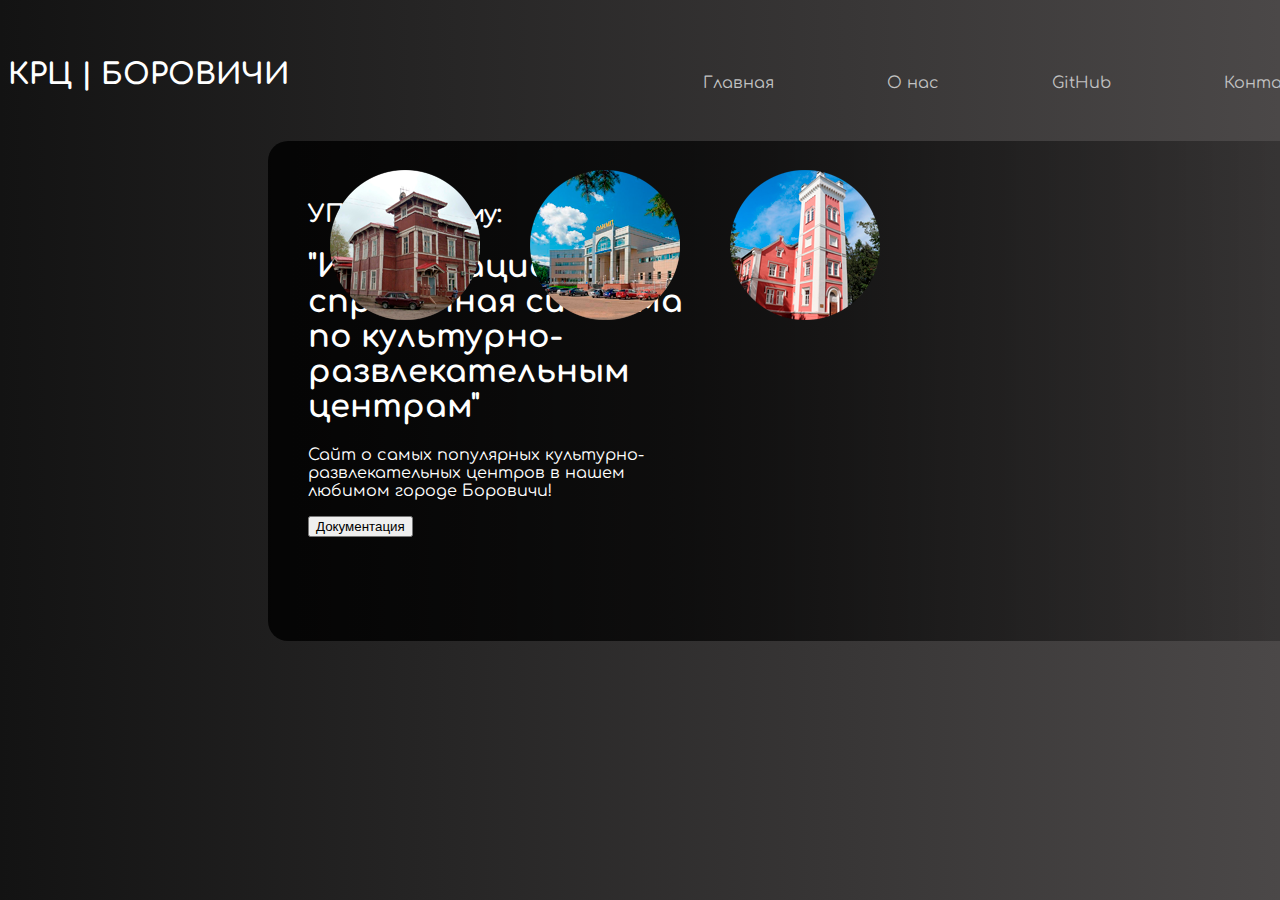
==== index.html @ 3f134fde "first commit" ====
<!DOCTYPE html>
<html lang="ru">

<head>
    <meta charset="UTF-8">
    <link rel="stylesheet" href="assets/css/main.css">
    <title>КРЦ | Боровичи</title>
</head>

<body class="wrapper">
    <div>
        <header class="container">
            <span class="logo">КРЦ | Боровичи</span>
            <nav>
                <ul>
                    <li class="active"><a href="index.html">Главная</a></li>
                    <li ><a href="about.html">О нас</a></li>
                    <li><a href="https://github.com/tHere1sh0p3/Practic-5">GitHub</a></li>
                    <li><a href="contacts.html">Контакты</a></li>
                </ul>
            </nav>
        </header>
        <div class="hero most">
            <div class="hero---info text">
                <h2>УП 05 на тему:</h2>
                <h1>"Информационно-справочная система по культурно-развлекательным центрам"</h1>
                <p>Сайт о самых популярных культурно-развлекательных центров в нашем любимом городе Боровичи!</p>
                <button class="">Документация</button>
                
            </div>
        </div>
        <div class="social-icons">
                    <div class="icon">
                        <a class="a-center" href="vokzal.html">
                            <img src="assets/img/vokzal-icon.png">
                        </a>
                    </div>
                    <div class="icon">
                        <a class="a-center" href="vokzal.html">
                            <img src="assets/img/olimp-icon.png">
                        </a>
                    </div>
                    <div class="icon">
                        <a class="a-center" href="vokzal.html">
                            <img src="assets/img/uasdiba-icon.png">
                        </a>
                    </div>
                </div>
    </div>
</body>

</html>
---- assets/css/main.css ----
@import url('https://fonts.googleapis.com/css2?family=Comfortaa:wght@300..700&display=swap');

body {
    font-family: 'Comfortaa', sans-serif;
    color: white;
}

.most {
    width: 1400px;
    height: 500px;
    background-image: url('https://dynamic-media-cdn.tripadvisor.com/media/photo-o/0f/c5/e1/25/caption.jpg?w=1400&h=500&s=1');
    border-radius: 20px;
    -webkit-background-size: cover;
    background-size: cover;
    position: relative;
    z-index: 1;
    display: flex;
    flex-direction: column;
    margin: 0 260px;
}

.most:after {
    content: '';
    position: absolute;
    top: 0;
    left: 0;
    bottom: 0;
    right: 0;
    z-index: 2;
    background: linear-gradient(to right, rgba(0, 0, 0, 0.85) 0%, rgba(0, 0, 0, 0.7) 30%, rgba(255, 255, 255, 0) 100%);
    border-radius: 20px;
}

.container {
    width: 1310px;
    margin: 0 auto;
}

.text {
    margin: 40px 40px;
    position: absolute;
    z-index: 3;
    width: 400px;
}

header {
    padding: 50px 0;
}

header .logo {
    text-transform: uppercase;
    font-size: 29px;
    font-weight: 700;
}

header nav {
    float: right;
    width: 50%;
}

header nav ul {
    list-style: none;
    display: flex;
    justify-content: space-between;
}

a {
    text-decoration: none;
    color: rgb(194, 194, 194);
}

.wrapper {
    background: linear-gradient(90deg, rgb(19, 19, 19) 0%, rgba(75, 72, 72, 1) 100%);
}

.btn {
    border: unset;
    border-radius: 15px;
}

.btn-img-vokzal {
    border: unset;
}

.btn-img {
    border: unset;

}

.btn-img {
    border: unset;

}

.doc-button {
    margin: 27px 0;
    font-family: 'Comfortaa', sans-serif;
}

.social-icons {
    display: flex;
    gap: 50px;
    scale: 1;
    width: 550px;
    margin: 170px 400px;
    z-index: 7;
    position: absolute;
    top: 0;
    right: 0;
}

.a-center {
    display: flex;
    justify-content: center;
    align-items: center;
    width: 150px;
    height: 150px;
}

.icon {
    width: 150px;
    height: 150px;
    display: flex;
    justify-content: center;
    align-items: center;
    border-radius: 50%;
    transition: 0.3s;
    cursor: pointer;
    z-index: 5;
    position: relative;
    font-size: 24px;
}

.icon:hover {
    z-index: 5;
    transform: scale(1.1);
    box-shadow: 0 0 30px;
}

.img-vito {
    display: inline;
    width: 30%;
    height: 30%;
    top: 0;
    left: 0;
    border-radius: 8px;
    position: relative;
}
.vito-text {
    display: inline-block;
    width: 900px;
    margin: 0;
    position: absolute;
    margin: 0 10px;
}
.contacts-text {
    margin: auto;
}
.vozal-text {
    width: auto;
}
.img-vokzal {
    display: inline;
    width: 30%;
    height: 30%;
    border-radius: 8px;
    position: relative;
    margin: 0px;
}
.name-text {
    width: 1310px;
    margin: 0 auto;
    display: block;
    color:  white;
}
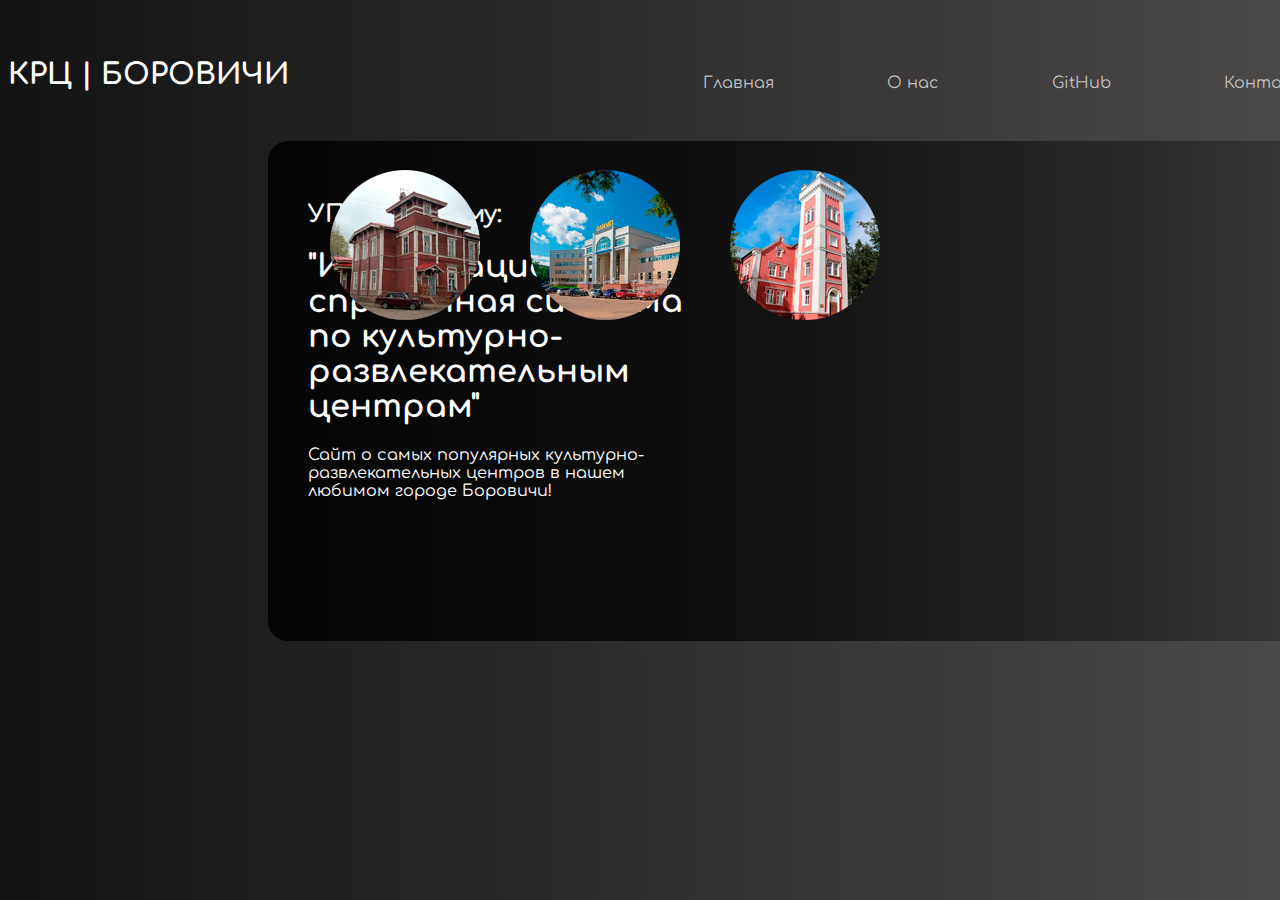
==== commit 3c4568f0: "Update index.html" ====
--- a/index.html
+++ b/index.html
@@ -15,7 +15,7 @@
                 <ul>
                     <li class="active"><a href="index.html">Главная</a></li>
                     <li ><a href="about.html">О нас</a></li>
-                    <li><a href="https://github.com/tHere1sh0p3/Practic-5">GitHub</a></li>
+                    <li><a href="https://github.com/tHere1sh0p3/Vito.site.zov">GitHub</a></li>
                     <li><a href="contacts.html">Контакты</a></li>
                 </ul>
             </nav>
@@ -25,7 +25,6 @@
                 <h2>УП 05 на тему:</h2>
                 <h1>"Информационно-справочная система по культурно-развлекательным центрам"</h1>
                 <p>Сайт о самых популярных культурно-развлекательных центров в нашем любимом городе Боровичи!</p>
-                <button class="">Документация</button>
                 
             </div>
         </div>
@@ -36,12 +35,12 @@
                         </a>
                     </div>
                     <div class="icon">
-                        <a class="a-center" href="vokzal.html">
+                        <a class="a-center" href="olimp.html">
                             <img src="assets/img/olimp-icon.png">
                         </a>
                     </div>
                     <div class="icon">
-                        <a class="a-center" href="vokzal.html">
+                        <a class="a-center" href="usadiba.html">
                             <img src="assets/img/uasdiba-icon.png">
                         </a>
                     </div>
@@ -49,4 +48,4 @@
     </div>
 </body>
 
-</html>+</html>
--- a/assets/css/main.css
+++ b/assets/css/main.css
@@ -70,7 +70,7 @@
 }
 
 .wrapper {
-    background: linear-gradient(90deg, rgb(19, 19, 19) 0%, rgba(75, 72, 72, 1) 100%);
+    background: linear-gradient(90deg, rgb(19, 19, 19, 1) 0%, rgba(75, 72, 72, 1) 100%);
 }
 
 .btn {
